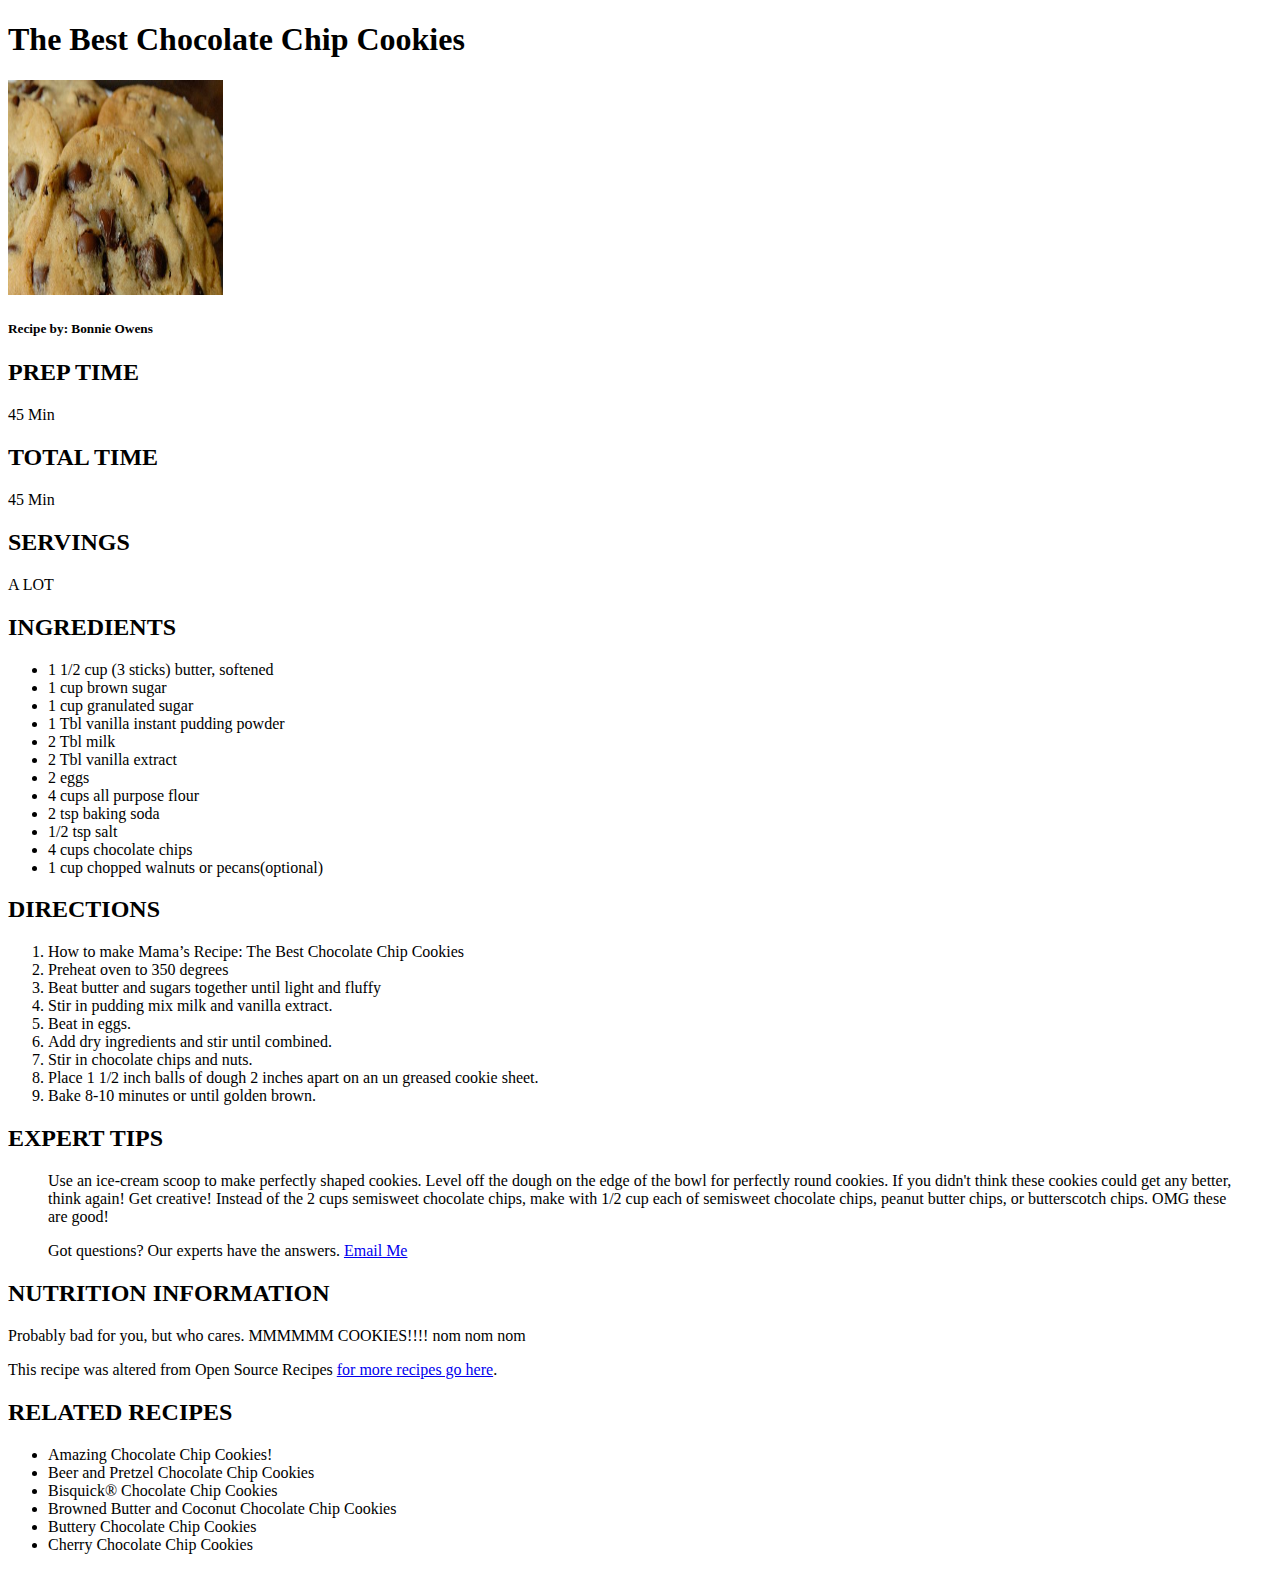
==== cookie_recipe/index.html @ 4ae158df "Initial Commit" ====
<!DOCTYPE html>
<html>
<!--hint: start of content -->
<!--hint: open <header> tag -->
<head>
  <meta charset="utf-8" />
</head>

<h1>The Best Chocolate Chip Cookies</h1> <!--hint: <h1> element -->

<img src="img/cookies.jpg" alt="Cookies" height="215" width="215"> <!--hint: <img> element -->

<h5>Recipe by: Bonnie Owens</h5>

<!--hint: close </header> element -->

<!--hint: begin <section> element -->
<section>

<h2>PREP TIME</h2>
<p>45 Min</p>

<h2>TOTAL TIME</h2>
<p>45 Min</p>

<h2>SERVINGS</h2>
<p>A LOT</p>

<h2>INGREDIENTS</h2>

<!--hint: open <ul> -->
<ul>
  <li>1 1/2 cup (3 sticks) butter, softened</li>
    <li>1 cup brown sugar</li>
      <li>1 cup granulated sugar</li>
        <li>1 Tbl vanilla instant pudding powder</li>
          <li>2 Tbl milk</li>
            <li>2 Tbl vanilla extract</li>
              <li>2 eggs</li>
                <li>4 cups all purpose flour</li>
                  <li>2 tsp baking soda</li>
                    <li>1/2 tsp salt</li>
                      <li>4 cups chocolate chips</li>
                        <li>1 cup chopped walnuts or pecans(optional)</li>
</ul>
  <!--hint: close </ul> -->

  <!--hint: close </section> tag -->
</section>


<h2>DIRECTIONS</h2>
<ol>

<li>How to make Mama’s Recipe: The Best Chocolate Chip Cookies</li>

  <li>Preheat oven to 350 degrees</li>

    <li>Beat butter and sugars together until light and fluffy</li>

      <li>Stir in pudding mix milk and vanilla extract.</li>

        <li>Beat in eggs.</li>

          <li>Add dry ingredients and stir until combined.</li>

            <li>Stir in chocolate chips and nuts.</li>

              <li>Place 1 1/2 inch balls of dough 2 inches apart on an un greased cookie sheet.</li>

                <li>Bake 8-10 minutes or until golden brown.</li>

</ol>

<h2>EXPERT TIPS</h2>

<blockquote>
Use an ice-cream scoop to make perfectly shaped cookies. Level off the dough on the edge of the bowl for perfectly round cookies.

If you didn't think these cookies could get any better, think again! Get creative! Instead of the 2 cups semisweet chocolate chips, make with 1/2 cup each of semisweet chocolate chips, peanut butter chips, or butterscotch chips. OMG these are good!

<p>Got questions? Our experts have the answers. <a href="me@fakeemail.com">Email Me</a></p>
</blockquote>


<h2>NUTRITION INFORMATION</h2>

<p>Probably bad for you, but who cares. MMMMMM COOKIES!!!! nom nom nom</p>


This recipe was altered from Open Source Recipes <a href="http://www.opensourcefood.com/people/Amanori/recipes/mamas-recipe-the-best-chocolate-chip-cookies">for more recipes go here</a>.

<!-- hint: open <footer> tag -->

<h2>RELATED RECIPES</h2>
<ul>

<li>Amazing Chocolate Chip Cookies!</li>

  <li>Beer and Pretzel Chocolate Chip Cookies</li>

    <li>Bisquick® Chocolate Chip Cookies</li>

      <li>Browned Butter and Coconut Chocolate Chip Cookies</li>

        <li>Buttery Chocolate Chip Cookies</li>

          <li>Cherry Chocolate Chip Cookies</li>
</ul>
<!-- hint: close </footer> tag -->

<!--hint: end of content -->
</html>
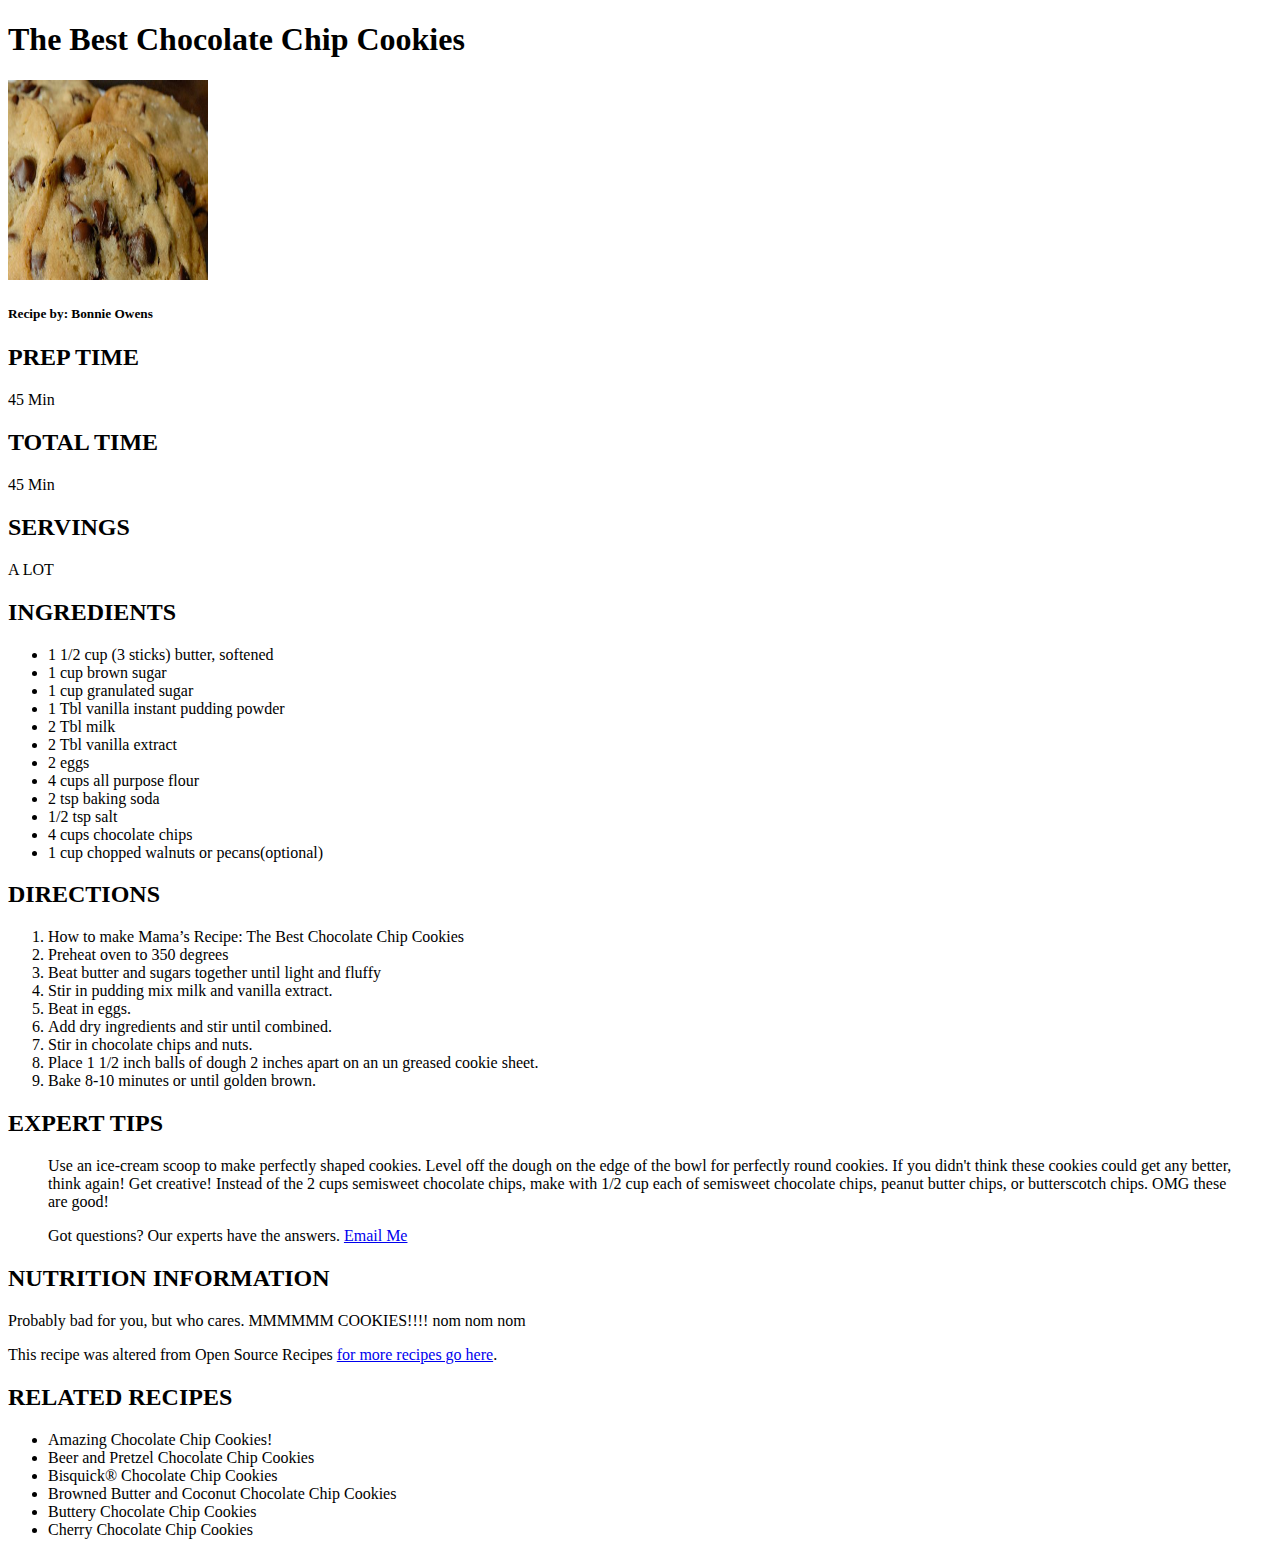
==== commit 919afed0: "Changed Header" ====
--- a/cookie_recipe/index.html
+++ b/cookie_recipe/index.html
@@ -1,20 +1,18 @@
 <!DOCTYPE html>
 <html>
-<!--hint: start of content -->
-<!--hint: open <header> tag -->
+
 <head>
-  <meta charset="utf-8" />
+  <title>The Best Chocolate Chip Cookies</title>
 </head>
 
-<h1>The Best Chocolate Chip Cookies</h1> <!--hint: <h1> element -->
+<body>
+  <header>
 
-<img src="img/cookies.jpg" alt="Cookies" height="215" width="215"> <!--hint: <img> element -->
+    <h1>The Best Chocolate Chip Cookies</h1>
+    <img src="img/cookies.jpg" alt="Cookies" height="200" width="200"> <!--hint: <img> element -->
+    <h5>Recipe by: Bonnie Owens</h5>
+  </header>
 
-<h5>Recipe by: Bonnie Owens</h5>
-
-<!--hint: close </header> element -->
-
-<!--hint: begin <section> element -->
 <section>
 
 <h2>PREP TIME</h2>
@@ -107,7 +105,7 @@
 
           <li>Cherry Chocolate Chip Cookies</li>
 </ul>
-<!-- hint: close </footer> tag -->
+</body>
 
 <!--hint: end of content -->
 </html>
